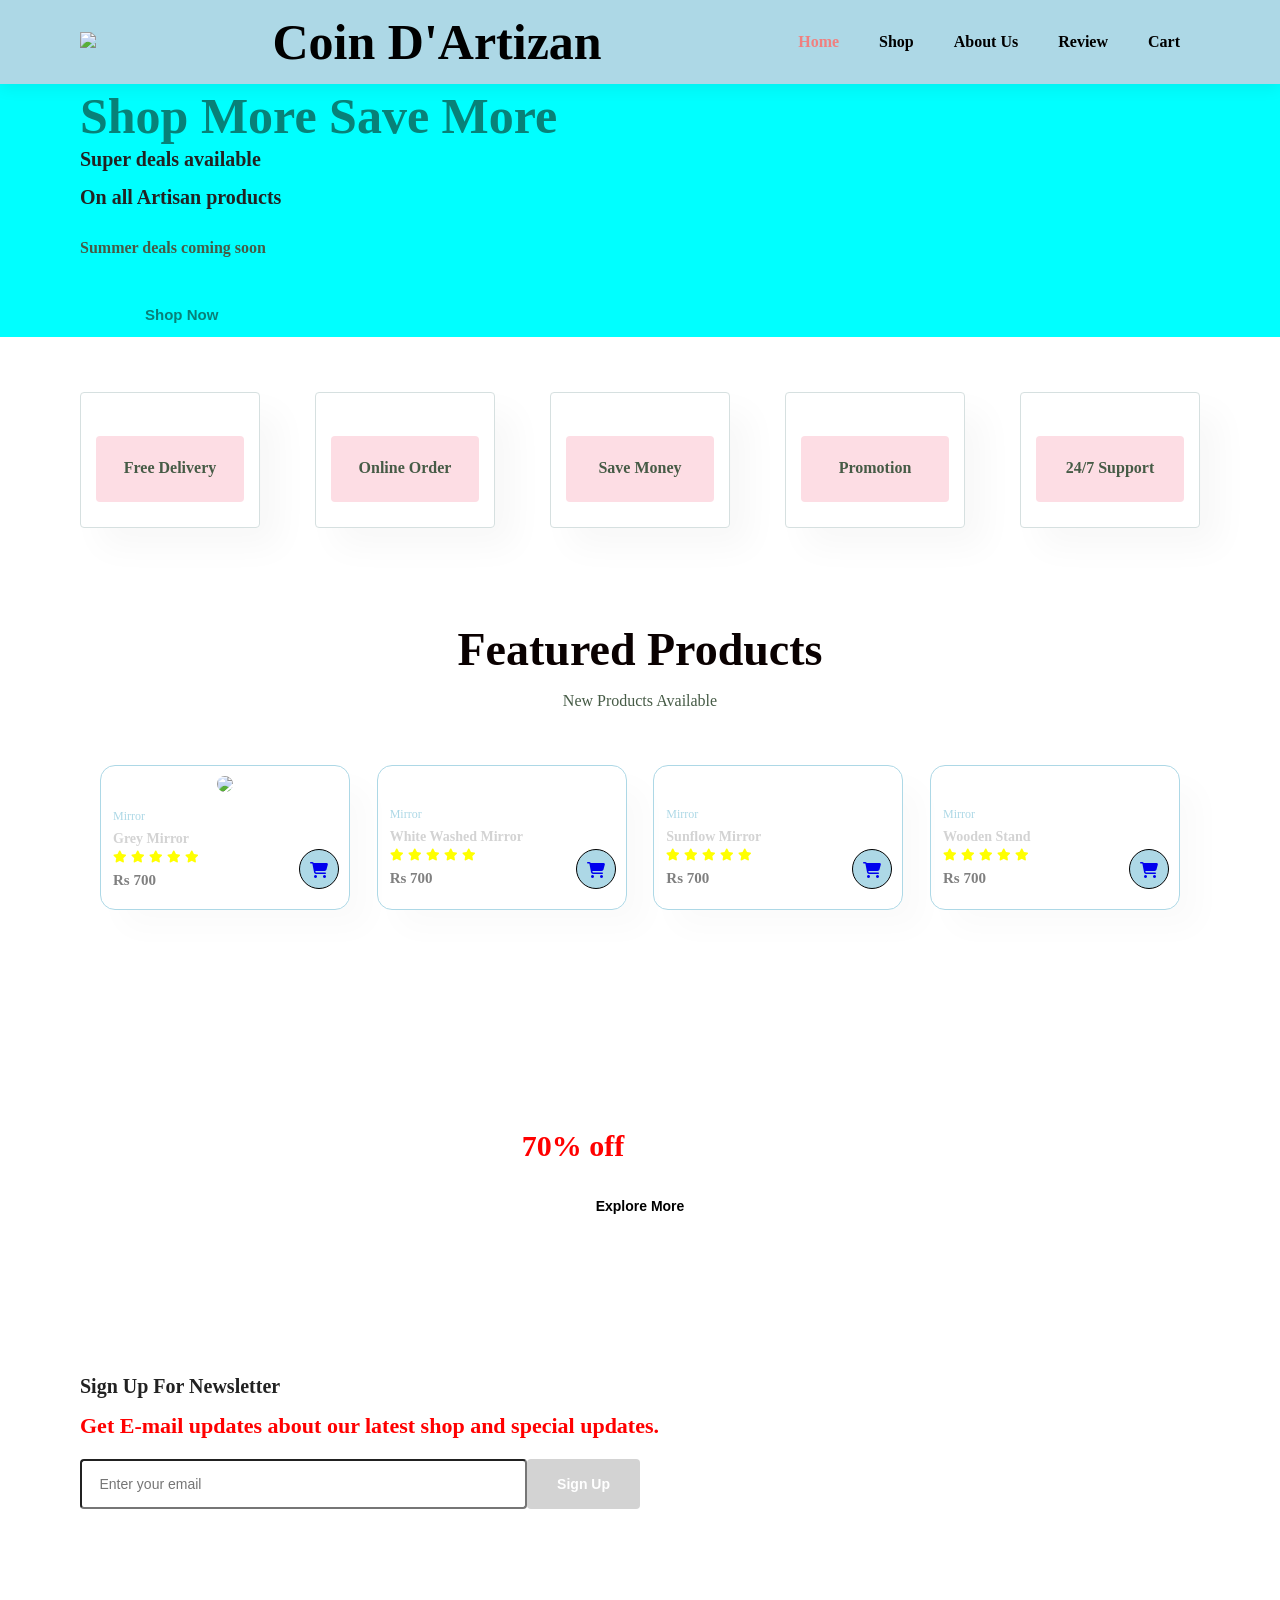
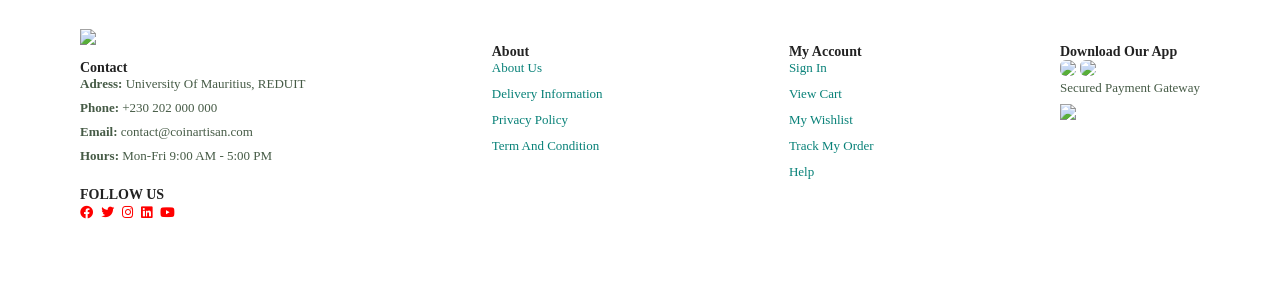
==== index.html @ e48f4c9c "Add files via upload" ====
<!DOCTYPE html>
    <html lang ="en">

    <head>
        <meta charset="utf-8">
        <meta http-equiv="X-UA-Compatible" content="IE=edge">
        <meta name="viewport" content="width =device-width, initial-scale=1.0">
        <title>Coin d'Artizan</title>
        <link rel="icon" type="image/x-icon" href="img/logo.jpeg">
        <link rel="stylesheet" href="https://cdnjs.cloudflare.com/ajax/libs/font-awesome/6.4.2/css/all.min.css">
        <link rel="stylesheet" href="https://use.fontawesome.com/releases/v5.15.4/css/all.css"/>
        <link rel="stylesheet"  href="style.css">

       
    </head>

    <body>
  
        <div id = "header"> 
            <a href="#"><img src="img/logo.jpg" class = "logo"></a>
            <h1>Coin D'Artizan</h1>
            
           <div> 
               <ul id = "navbar">
                   <li><a class="active" href="index.html">Home</a></li>
                   <li><a href="Shop.html"  target="_blank">Shop</a></li>
                   <li><a href="Contact.html" target="_blank">About Us</a></li>
                   <li><a href="Review.html" target="_blank">Review</a></li>
                   <li><a href="cart.html" target="_blank">Cart</a></li>
                   
                   
               </ul>
           </div>
       </div>


       <div id = "front">
           <h1> Shop More Save More</h1>
           <h4> Super deals available</h4>
           <h4> On all Artisan products</h4>
           <h4><p>Summer deals coming soon </p></h4>
           <!-- <h4></h4><p>Keep Visiting </p></h4> -->
           <button>Shop Now</button>
       </div>

       <div id  ="feature" class ="section-p1">
           <div class ="featurebox">
               <img src="img/f1.png" alt="">
               <h6><p>Free Delivery</p></h6>
           </div>

           <div class ="featurebox">
               <img src="img/f2.png" alt="">
               <h6><p>Online Order</p></h6>
           </div>

           <div class ="featurebox">
               <img src="img/f3.png" alt="">
               <h6><p>Save Money</p></h6>
           </div>

           <div class ="featurebox">
               <img src="img/f4.png" alt="">
               <h6><p>Promotion</p></h6>
           </div>

           <div class ="featurebox">
               <img src="img/f6.png" alt="">
               <h6><p>24/7 Support</p></h6>
           </div>
       </div>

      <div id ="Products" class="section-p1">
           <h2>Featured Products</h2>
           <p>New Products Available</p>
           <div class="Product-Container">
               <div class="Product">
                   <img src="Products/p1.jpg" onclick="window.location.href='single-product.html'">
                   <div class="description">
                       <span>Mirror</span>
                       <h5>Grey Mirror</h5>
                       <div class = "star">
                           <i class="fas fa-star"></i>
                           <i class="fas fa-star"></i>
                           <i class="fas fa-star"></i>
                           <i class="fas fa-star"></i>
                           <i class="fas fa-star"></i>
                       </div>
                           <h4>Rs 700</h4>
                   </div>
                   <a href="#"><i class="fa-solid fa-cart-shopping cart"></i></a>
               </div>
               <div class="Product">
                   <img src="Products/F1.jpg" alt="">
                   <div class="description">
                       <span>Mirror</span>
                       <h5>White Washed Mirror</h5>
                       <div class = "star">
                           <i class="fas fa-star"></i>
                           <i class="fas fa-star"></i>
                           <i class="fas fa-star"></i>
                           <i class="fas fa-star"></i>
                           <i class="fas fa-star"></i>
                       </div>
                           <h4>Rs 700</h4>
                   </div>
                   <a href="#"><i class="fa-solid fa-cart-shopping cart"></i></a>
               </div>
               <div class="Product">
                   <img src="Products/F2.jpg" alt="">
                   <div class="description">
                       <span>Mirror</span>
                       <h5>Sunflow Mirror</h5>
                       <div class = "star">
                           <i class="fas fa-star"></i>
                           <i class="fas fa-star"></i>
                           <i class="fas fa-star"></i>
                           <i class="fas fa-star"></i>
                           <i class="fas fa-star"></i>
                       </div>
                           <h4>Rs 700</h4>
                   </div>
                   <a href="#"><i class="fa-solid fa-cart-shopping cart"></i></a>
               </div>
               <div class="Product">
                   <img src="Products/F3.jpg" alt="">
                   <div class="description">
                       <span>Mirror</span>
                       <h5>Wooden Stand</h5>
                       <div class = "star">
                           <i class="fas fa-star"></i>
                           <i class="fas fa-star"></i>
                           <i class="fas fa-star"></i>
                           <i class="fas fa-star"></i>
                           <i class="fas fa-star"></i>
                       </div>
                           <h4>Rs 700</h4>
                   </div>
                   <a href="#"><i class="fa-solid fa-cart-shopping cart"></i></a>
               </div>
           </div>
       </div>

       <div id = banner class ="section-m1">
           <h4>Closeout Sale</h4>
           <h2>Up to <span>70% off</span> on certain items</h2>
           <button class="normal">Explore More</button>
       </div>

       <div id ="newsletter" class ="section-p1 section-m1">
           <div class = newstext>
               <h4>Sign Up For Newsletter</h4>
               <p>Get E-mail updates about our latest shop and <span >special updates.</span></p>
           </div>    

           <div class ="form">
               <input type="text" placeholder="Enter your email">
               <button type ="button" class ="normal" onclick="Email()">Sign Up</button>
           </div>
       </div>

       <footer class ="section-p1">
           <div class="col">
               <img class="logo" src="img/logo.jpg" alt"">
               <h4>Contact</h4>
               <p><strong>Adress:</strong> University Of Mauritius, REDUIT</p>
               <p><strong>Phone:</strong> +230 202 000 000</p>
               <p><strong>Email:</strong>  contact@coinartisan.com</p>
               <p><strong>Hours:</strong> Mon-Fri 9:00 AM - 5:00 PM</p>

               <div class="Follow">
                   <h4>FOLLOW US</h4>
                   <div class="icon">
                       <a href="#"><i class="fab fa-facebook"></i></a>
                       <a href="#"><i class="fab fa-twitter"></i></a>
                       <a href="#"><i class="fab fa-instagram"></i></a>
                       <a href="#"><i class="fab fa-linkedin"></i></a>
                       <a href="#"><i class="fab fa-youtube"></i></a>
                   </div>
               </div>
           </div>
           <div class ="col">
               <h4>About</h4>
               <a href="Contact.html" target="_blank">About Us</a>
               <a href="Delivery.html">Delivery Information</a>
               <a href="privacy.html">Privacy Policy</a>
               <a href="T&C.html">Term And Condition</a>
               
           </div>

           <div class ="col">
               <h4>My Account</h4>
               <a href="#">Sign In</a>
               <a href="#">View Cart</a>
               <a href="#">My Wishlist</a>
               <a href="#">Track My Order</a>
               <a href="#">Help</a>
           </div>

           <div class ="col">
               <h4>Download Our App</h4>
               <div class="AppIcon">
                   <a href="https://www.apple.com/app-store/" target="_blank"><img src="img/app.jpg"></a>
                   <a href="https://play.google.com/store/games?hl=en&pli=1" target="_blank"><img src="img/play.jpg"></a> 
               </div>
               <p>Secured Payment Gateway</p>
               <img src="img/pay.png ">
           </div>

      
       </footer>
        
    </body>
    
    </html>
---- style.css ----
@import url('https://fonts.googleapis.com/css2?family=spartan:wght@100;200;300;400;500;600;700;800;900&display=swap');
*{
    margin: 0;
    padding: 0;
    box-sizing: border-box;
    font-size: 'spartan', sans-serif;
}

h1 {
    font-size: 50px;
    line-height:  64px;
    color : #222;
}

h2 {
    font-size: 46px;
    line-height:  54px;
    color : #0a0101;
}

h4 {
    font-size: 20px;
    color : #222;
}

h6 {
    font-weight: 700;
    Font-size : 200;
}

p {
    font-size: 16px;
  color: #465b46;
    margin: 15px 0 20px 0;
}

.section-p1{
padding: 40px 80px;
}


.section-m1{
    margin: 40px 0;
}

body{
    width: 100%;
    
}
/* Header*/

#header{
    display: flex;
    align-items: center;
    justify-content: space-between;
    padding: 10px 80px;
    background: lightblue ;
    box-shadow: 0 5px 15px rgba(0,0,0,0.06);
    z-index: 999;
    position: sticky;
    top: 0;
    left: 0;
}

#header h1{
 color :black ;
}

/* Navigation Bar*/
#navbar{
    display: flex;
    align-items: center;
    justify-content: center;

}
    
#navbar li{
    list-style: none;
    padding: 0 20px;
    position: relative;
}

#navbar li a{
    text-decoration: none;
    font-size: 16px;
    font-weight: 600;
    color: black;
    transition: color 0.3s ease;
}


#navbar li a:hover,
#navbar li a.active{
color: lightcoral;
}

/* Main Page*/
#front{
   
   background-image: url(img/Hmade.png);
   background-color: aqua;
   height: 100%;
   width: 100%;
   background-repeat: no-repeat;
   background-position:right;
   
   background-size:  contain;
   
   padding: 0 80px;
   display: flex;
   flex-direction: column;
   align-items: flex-start;
   justify-content: center;
}

#front h4{
    padding-bottom: 15px;
}

#front h1{
   color: #088178;
}
/* Shop Now Button*/

#front button{
    background-image: url("img/button.png");
    background-color: transparent;
    color: #088178;
    border: 0;
    padding: 14px 80px 14px 65px;
    background-repeat: no-repeat;
    cursor: pointer;
    font-weight: 700;
    font-size: 15px;
}

/* Feature*/
#feature{
    display: flex;
    align-items: center;
    justify-content: space-between;
    flex-wrap: wrap;
}
.featurebox{
    width: 180px;
    text-align: center;
    padding: 25px 15px;
    box-shadow: 20px 20px 34px rgba(0,0,0,0.03);
    border: 1px solid #d6e0e0;
    border-radius: 4px;
    margin: 15px 0px;
}

.featurebox:hover{
    box-shadow: 10px 10px 54px rgba(70,62,221,0.1);
}

.featurebox img{
    width: 100%;
    margin-bottom: 10px;

}
.featurebox h6{
    padding: 9px 8px 6px 8px;
    line-height: 1;
    border-radius: 4px;
    color: #088178;
    background-color:#fddde4;
}

/* Featured Products*/

#Products{
  text-align: center;
}

#Products .Product-Container{
  display: flex;
  justify-content: space-between;
  padding: 20px;
  flex-wrap: wrap;
}

#Products .Product{
width: 23%;
min-width: 250px;
padding: 10px 12px;
border: 1px solid lightblue;
border-radius: 15px;
cursor: pointer;
box-shadow: 20px 20px 30px rgba(0,0,0,0.02);
margin: 15px 0;
transition: 0.2s ease;
position: relative;
}

#Products .Product:hover{
  box-shadow: 20px 20px 30px rgba(0,0,0,0.06);
}

#Products .Product img{
  width: 100%;
  border-radius: 20px;
}

#Products .Product .description{
  text-align: start;
  padding: 10px 0;
}

#Products .Product .description span{
color:lightblue;
font-size: 12px;
}



#Products .Product .description h5{
  padding-top: 7px;
  color:lightgray;
  font-size: 14px;
}

#Products .Product .description i{
  font-size: 12px;
  color: yellow;
}

#Products .Product .description h4{
  padding-top: 7px;
  font-size: 15px;
  font-weight: 700;
  color:gray;
 }

 #Products .Product .cart{
  width: 40px;
  height: 40px;
  line-height: 40px;
  border-radius: 50px;
  background-color: lightblue;
  border: 1px solid black;
  position:absolute;
  bottom: 20px;
  right: 10px;
 }

  /* CloseOut Sale*/
#banner{
    display: flex;
    justify-content: center;
    align-items: center;
    flex-direction: column;
    text-align: center;
    background-image: url(img/1686843503_en-idei-club-p-rectangular-pattern-dizain-krasivo-1.png);
    width: 100%;
    height: 30vh;
    background-size: cover;
    background-position: center ;
}

#banner h4{
    color: white ;
    font-size: 16px;
}
#banner h2{
    color:white;
    font-size: 30px;
    padding:10px 0

}

#banner h2 span{
    color: red ;
}

button.normal{
    font-size: 14px;
    font-weight: 600;
    padding: 15px 30px;
    color: black;
    background-color: white;
    border-radius: 4px;
    cursor: pointer;
    border: none;
    outline: none ;
    transition: 0.2s;

}

#banner button:hover{
    background-color: lightgray;
    color: #088178;
    transition: 0.2s;
}

#newsletter{
    display: flex;
    justify-content: space-between;
    flex-wrap: wrap;
    align-items: center;
    background-image: url(img/news.png);
    background-repeat: no-repeat;
    background-position: 20% 30%;
   
}

/* Newsletter*/
#newsletter.newstext h4{
    font-size: 22px;
    font-weight: 700;
    color: white;
}


#newsletter p{
    font-size: 22px;
    font-weight: 700;
    color:red;
}


#newsletter input{
    height: 3.125rem;
    padding: 0 1.25em;
    font-size: 14px;
    width: 100%;
    border: 1px solid black transparent;
    border-radius: 4px;
    outline: none;
}

#newsletter button{
    background-color: lightgray ;
    color: white;
    white-space: nowrap;
}

#newsletter .form{
    display: flex;
    width: 50%;
}

/* Shop page */

#Shop-Header{
  background-image: url(img/b1.jpg);
  width: 100%;
  height: 40vh;
  background-size: cover;
  display: flex;
  justify-content: center;
  text-align: center;
  flex-direction: column;
  padding: 14px;
}

#Shop-Header h2,
#Shop-Header p{
  color:white ;
}
  

/* ABout us page header*/
#page-header.About-Header{
    background-image: url(img/banner.png);
    width:100%;
    height: 40vh;
    background-size: cover;
    display: flex;
    justify-content: center;
    text-align: center;
    flex-direction: column;
    padding: 14px;
}

#page-header h2,
#page-header p{
    color: white;
}

#About-Head{
    display: flex;
    align-items: center;
}

#About-Head img{
width: 50%;
height: auto;
}

#About-Head div{
 padding-left:  40px;
}

#About-App{
    text-align: center;
}

/* About us Video*/
#About-App.video video{
width: 70%;
height: 100%;
margin-top: 30px;
}

/* Shop Products*/
#Shop{
  text-align: center;
}

#Shop .Shop-Container{
  display: flex;
  justify-content: space-between;
  padding: 20px;
  flex-wrap: wrap;
}

#Shop .Product-Shop{
width: 23%;
min-width: 250px;
padding: 10px 12px;
border: 1px solid lightblue;
border-radius: 15px;
cursor: pointer;
box-shadow: 20px 20px 30px rgba(0,0,0,0.02);
margin: 15px 0;
transition: 0.2s ease;
position: relative;
}

#Shop .Product-Shop:hover{
  box-shadow: 20px 20px 30px rgba(0,0,0,0.06);
}

#Shop .Product-Shop img{
  width: 100%;
  border-radius: 20px;
}

#Shop .Product-Shop .description{
  text-align: start;
  padding: 10px 0;
}

#Shop .Product-Shop .description span{
color:lightblue;
font-size: 12px;
}



#Shop .Product-Shop .description h5{
  padding-top: 7px;
  color:lightgray;
  font-size: 14px;
}

#Shop .Product-Shop .description i{
  font-size: 12px;
  color: yellow;
}

#Shop .Product-Shop .description h4{
  padding-top: 7px;
  font-size: 15px;
  font-weight: 700;
  color:gray;
 }

 #Shop .Product-Shop .cart{
  width: 40px;
  height: 40px;
  line-height: 40px;
  border-radius: 50px;
  background-color: lightblue;
  border: 1px solid black;
  position:absolute;
  bottom: 20px;
  right: 10px;
 }

 /* Single products detail */
#Product-Details .product-image{
  width: 20%;
  margin: 50px;
}

#Product-Details{
  display: flex;
  margin-top: 20px;
}

  #Product-Details .single-product-details{
    width: 50%;
    padding-top: 30px;
  }

  #Product-Details .single-product-details h4{
    padding: 40px 0 0 0;
  }

  #Product-Details .single-product-details h2{
   font-size: 26px;
  }

  #Product-Details .single-product-details select{
    display:block;padding: 5px 10px;
    margin-bottom: 10px;
  }

  #Product-Details .single-product-details input{
    width: 50px;
    height: 47px;
    padding-left: 10px;
    font-size: 16px;
    margin-right: 10px;
  }

  #Product-Details .single-product-details input:focus{
    outline: none;
  }

  #Product-Details .single-product-details button{
    background-color: grey;
    color:white;
  }





/* About us contact details*/


#Contact-Details form{
    width: 65%;
    display: flex;
    flex-direction: column;
    align-items: flex-start;
}

#Contact-Details form input,
#Contact-Details form textarea{
width: 100%;
padding: 12px 15px;
outline: none;
margin-bottom: 20px;
border: 1px solid #e1e1e1;
}

#Contact-Details form button{
    background-color: lightblue;
    color: black;
}

#Contact-Details form span{
    font-size: 12px;
}

#Contact-Details form h2{
    font-size: 26px;
    line-height: 35px;
    padding:20px 0;
}


#Contact-Details .Admin div{
    padding-bottom: 25px;
    display: flex;
    align-items: center; 
}
/*Admin image*/
#Contact-Details .Admin div img{
    width: 150px;
    height: 150px;
    object-fit: cover;
    margin-right: 15px;
}

#Contact-Details .Admin div p{
    margin: 0;
    font-size: 13px;
    line-height: 25px;
    color:lightgray;
}

#Contact-Details .Admin div span{
    display: block;
    font-size: 16px;
    font-weight: 600;
    color: black;
}

/* Align in one row*/
#Contact-Details{
    display:flex;
    justify-content: space-between;
    margin:30px;
    padding:80px; border: 1px solid #e1e1e1;

}


/* Contact Us page*/

#About-header.About-Header{
    background-image: url(img/banner.png);
    width:100%;
    height: 40vh;
    background-size: cover;
    display: flex;
    justify-content: center;
    text-align: center;
    flex-direction: column;
    padding: 14px;
}

#About-header h2,
#About-header p{
    color: white;
}
#feedback {
    max-width: 60%;
    width: 100%;
    margin: 10px auto;
    padding: 20px;
    border: solid 1px #f1f1f1;
    background: #fbfbfb;
    box-shadow: #e6e6e6 0 0 4px ;
    border-radius: 0.25rem;
  }
  

  

  
  #fh2{
   padding: 2px 15px;
   color: #ff4d4d;
   text-align: center;
   
  }
  

  
  
  #fh6 {
   padding: 2px 15px;
   color: #ff4d4d;
   text-align: center;
   font-weight: normal;
  }
  

  
  .pinfo {
   margin: 8px auto;
   font-weight: bold;
   line-height: 1.5;
   color: #0d0d0d;
  }
  .form-group {
    margin-bottom: 2rem;
  }
    
  .form-control {
    display: block;
    width: 100%;
    padding: 0.5rem 0.75rem;
    font-size: 1rem;
    line-height: 1.25;
    font-weight: bold;
    color: #6C6262;
    background-color: #fff;
    background-image: none;
    -webkit-background-clip: padding-box;
            background-clip: padding-box;
    border: 1px solid rgba(0, 0, 0, 0.15);
    border-radius: 0.25rem;
    -webkit-transition: border-color ease-in-out 0.15s, -webkit-box-shadow ease-in-out 0.15s;
    transition: border-color ease-in-out 0.15s, -webkit-box-shadow ease-in-out 0.15s;
    -o-transition: border-color ease-in-out 0.15s, box-shadow ease-in-out 0.15s;
    transition: border-color ease-in-out 0.15s, box-shadow ease-in-out 0.15s;
    transition: border-color ease-in-out 0.15s, box-shadow ease-in-out 0.15s, -webkit-box-shadow ease-in-out 0.15s;
  }
  
  .form-control::-ms-expand {
    background-color: transparent;
    border: 0;
  }
  
  .form-control:focus {
    color: #696060;
    background-color: #fff;
    border-color: #5cb3fd;
    outline: none;
  }
  
  .form-control::-webkit-input-placeholder {
    color: #F34949;
    opacity: 1;
  }
  
  .form-control::-moz-placeholder {
    color: brown;
    opacity: 1;
  }
  
  .form-control:-ms-input-placeholder {
    color: blue;
    opacity: 1;
  }
  
  .form-control::placeholder {
    color: white;
    opacity: 1;
  }
  
  .form-control:disabled, .form-control[readonly] {
    background-color: red;
    opacity: 1;
  }
  
  .form-control:disabled {
    cursor: not-allowed;
  }
  
  select.form-control:not([size]):not([multiple]) {
    height: calc(2.25rem + 2px);
  }
  
  select.form-control:focus::-ms-value {
    color: green;
    background-color: #fff;
  }
  
  .form-control-file,
  .form-control-range {
    display: block;
  }
  
  .input-group {
    position: relative;
    display: -webkit-box;
    display: -webkit-flex;
    display: -ms-flexbox;
    display: flex;
    width: 100%;
  }
  
  .input-group .form-control {
    position: relative;
    z-index: 2;
    -webkit-box-flex: 1;
    -webkit-flex: 1 1 auto;
        -ms-flex: 1 1 auto;
            flex: 1 1 auto;
    width: 1%;
    margin-bottom: 0;
  }
  
  .input-group .form-control:focus, .input-group .form-control:active, .input-group .form-control:hover {
    z-index: 3;
  }
  
  .input-group-addon,
  .input-group-btn,
  .input-group .form-control {
    display: -webkit-box;
    display: -webkit-flex;
    display: -ms-flexbox;
    display: flex;
    -webkit-box-orient: vertical;
    -webkit-box-direction: normal;
    -webkit-flex-direction: column;
        -ms-flex-direction: column;
            flex-direction: column;
    -webkit-box-pack: center;
    -webkit-justify-content: center;
        -ms-flex-pack: center;
            justify-content: center;
  }
  
  .input-group-addon:not(:first-child):not(:last-child),
  .input-group-btn:not(:first-child):not(:last-child),
  .input-group .form-control:not(:first-child):not(:last-child) {
    border-radius: 0;
  }
  
  .input-group-addon,
  .input-group-btn {
    white-space: nowrap;
    vertical-align: middle;
  }
  
  .input-group-addon {
    width: 45px;
    padding: 0.5rem 0.75rem;
    margin-bottom: 0;
    font-size: 1rem;
    font-weight: normal;
    line-height: 1.25;
    color: #2e2e2e;
    text-align: center;
    background-color: #eceeef;
    border: 1px solid rgba(0, 0, 0, 0.15);
    border-radius: 0.25rem;
  }
  
  .input-group-addon.form-control-sm,
  .input-group-sm > .input-group-addon,
  .input-group-sm > .input-group-btn > .input-group-addon.btn {
    padding: 0.25rem 0.5rem;
    font-size: 0.875rem;
    border-radius: 0.2rem;
  }
  
  .input-group-addon.form-control-lg,
  .input-group-lg > .input-group-addon,
  .input-group-lg > .input-group-btn > .input-group-addon.btn {
    padding: 0.75rem 1.5rem;
    font-size: 1.25rem;
    border-radius: 0.3rem;
  }
  
  .input-group-addon input[type="radio"],
  .input-group-addon input[type="checkbox"] {
    margin-top: 0;
  }
  
  .input-group .form-control:not(:last-child),
  .input-group-addon:not(:last-child),
  .input-group-btn:not(:last-child) > .btn,
  .input-group-btn:not(:last-child) > .btn-group > .btn,
  .input-group-btn:not(:last-child) > .dropdown-toggle,
  .input-group-btn:not(:first-child) > .btn:not(:last-child):not(.dropdown-toggle),
  .input-group-btn:not(:first-child) > .btn-group:not(:last-child) > .btn {
    border-bottom-right-radius: 0;
    border-top-right-radius: 0;
  }
  
  .input-group-addon:not(:last-child) {
    border-right: 0;
  }
  
  .input-group .form-control:not(:first-child),
  .input-group-addon:not(:first-child),
  .input-group-btn:not(:first-child) > .btn,
  .input-group-btn:not(:first-child) > .btn-group > .btn,
  .input-group-btn:not(:first-child) > .dropdown-toggle,
  .input-group-btn:not(:last-child) > .btn:not(:first-child),
  .input-group-btn:not(:last-child) > .btn-group:not(:first-child) > .btn {
    border-bottom-left-radius: 0;
    border-top-left-radius: 0;
  }
  
  .form-control + .input-group-addon:not(:first-child) {
    border-left: 0;
  }
  
  .btn {
    display: inline-block;
    font-weight: normal;
    line-height: 1.25;
    text-align: center;
    white-space: nowrap;
    vertical-align: middle;
    -webkit-user-select: none;
       -moz-user-select: none;
        -ms-user-select: none;
            user-select: none;
    border: 1px solid transparent;
    padding: 0.5rem 1rem;
    font-size: 1rem;
    border-radius: 0.25rem;
    -webkit-transition: all 0.2s ease-in-out;
    -o-transition: all 0.2s ease-in-out;
    transition: all 0.2s ease-in-out;
  }
  
  .btn:focus, .btn:hover {
    text-decoration: none;
  }
  
  .btn:focus, .btn.focus {
    outline: 0;
    -webkit-box-shadow: 0 0 0 2px rgba(2, 117, 216, 0.25);
            box-shadow: 0 0 0 2px rgba(2, 117, 216, 0.25);
  }
  
  .btn.disabled, .btn:disabled {
    cursor: not-allowed;
    opacity: .65;
  }
  
  .btn:active, .btn.active {
    background-image: none;
  }
  
  a.btn.disabled,
  fieldset[disabled] a.btn {
    pointer-events: none;
  }
  
  .btn-primary {
    color: #fff;
    background-color: #0275d8;
    border-color: #0275d8;
  }
  
  .btn-primary:hover {
    color: #fff;
    background-color: #025aa5;
    border-color: #01549b;
  }
  
  .btn-primary:focus, .btn-primary.focus {
    -webkit-box-shadow: 0 0 0 2px rgba(2, 117, 216, 0.5);
            box-shadow: 0 0 0 2px rgba(2, 117, 216, 0.5);
  }
  
  .btn-primary.disabled, .btn-primary:disabled {
    background-color: #0275d8;
    border-color: #0275d8;
  }
  
  .btn-primary:active, .btn-primary.active,
  .show > .btn-primary.dropdown-toggle {
    color: #fff;
    background-color: #025aa5;
    background-image: none;
    border-color: #01549b;
  }


  
/* Cart Page*/
#Cart table {
  width: 100%;
  border-collapse: collapse;
  table-layout: fixed;
  white-space: nowrap;
}

#Cart table img{
  width: 70px;
}

#Cart table td{
  width: 100px;
  text-align: center;
}

#Cart table th{
  border: 1px solid lightgray;
 font-weight: 700;
 text-transform: uppercase;
 font-size: 13px;
 padding: 18px 0;
 padding-bottom:15px;
}

#Cart table tr td{
  padding-top:15px;
}
#Cart table td input{
  width: 70px;
  padding: 10px 10px 5px 15px;
}

/* Add-To-Cart*/
.Add-To-Cart{
  width: 50%;
  margin-bottom: 30px;
  border: 1px solid lightgray;
  padding: 30px;
  }

.Add-To-Cart table{
  border-collapse: collapse;
  width: 100%;
  margin-bottom: 20px;
  padding-top: 13px;

}
  
.Add-To-Cart table td{
  width: 50px;
  border: 1px solid lightgray;
  padding: 10px;
  font-size: 13px;
}
.Total{
  padding-bottom: 13px;
}

.Add-To-Cart button{
  background-color: grey;
  color:white;
  padding:12px 20px
}
/* Footer*/

footer{
    display:flex;
    flex-wrap: wrap;
    justify-content: space-between;
}


footer .col{
display:flex;
flex-direction: column;
align-items: flex-start;
margin-bottom: 20px;
}

footer.logo{
    margin-bottom: 30px;
}

footer h4{
    font-size: 14px;
    padding-top: 15px;
   

}

footer p{
    font-size: 13px;
    margin:0 0 8px 0;
}

footer a{
    font-size: 13px;
    color: #088178;
    text-decoration: none;
    margin-bottom: 10px;
}

footer  .icon i{
    color:red;
    padding-right: 4px;
    cursor: pointer;
}



footer .col .AppIcon img{
    border:1px;
    border-radius: 6px;

}

footer .icon i:hover,
footer a:hover{
    color: blue;
}
  
@media(max-width: 64rem){} 
@media(max-width: 35rem){} 
@media(max-width: 380px){} 
@media(max-width: 20rem){} 

@media (max-width: 720px) {
    #feedback{
      max-width: 90%;
    }
  }

  @media (max-width: 400px) {
    #fh2{
      font-size: 20px;
    }
  }

  @media (max-width: 500px) {
    #feedback{
      padding: 10px;
    }
  }

  @media (max-width: 400px) {
    #fh6{
      font-size: 16px;
    }
  }
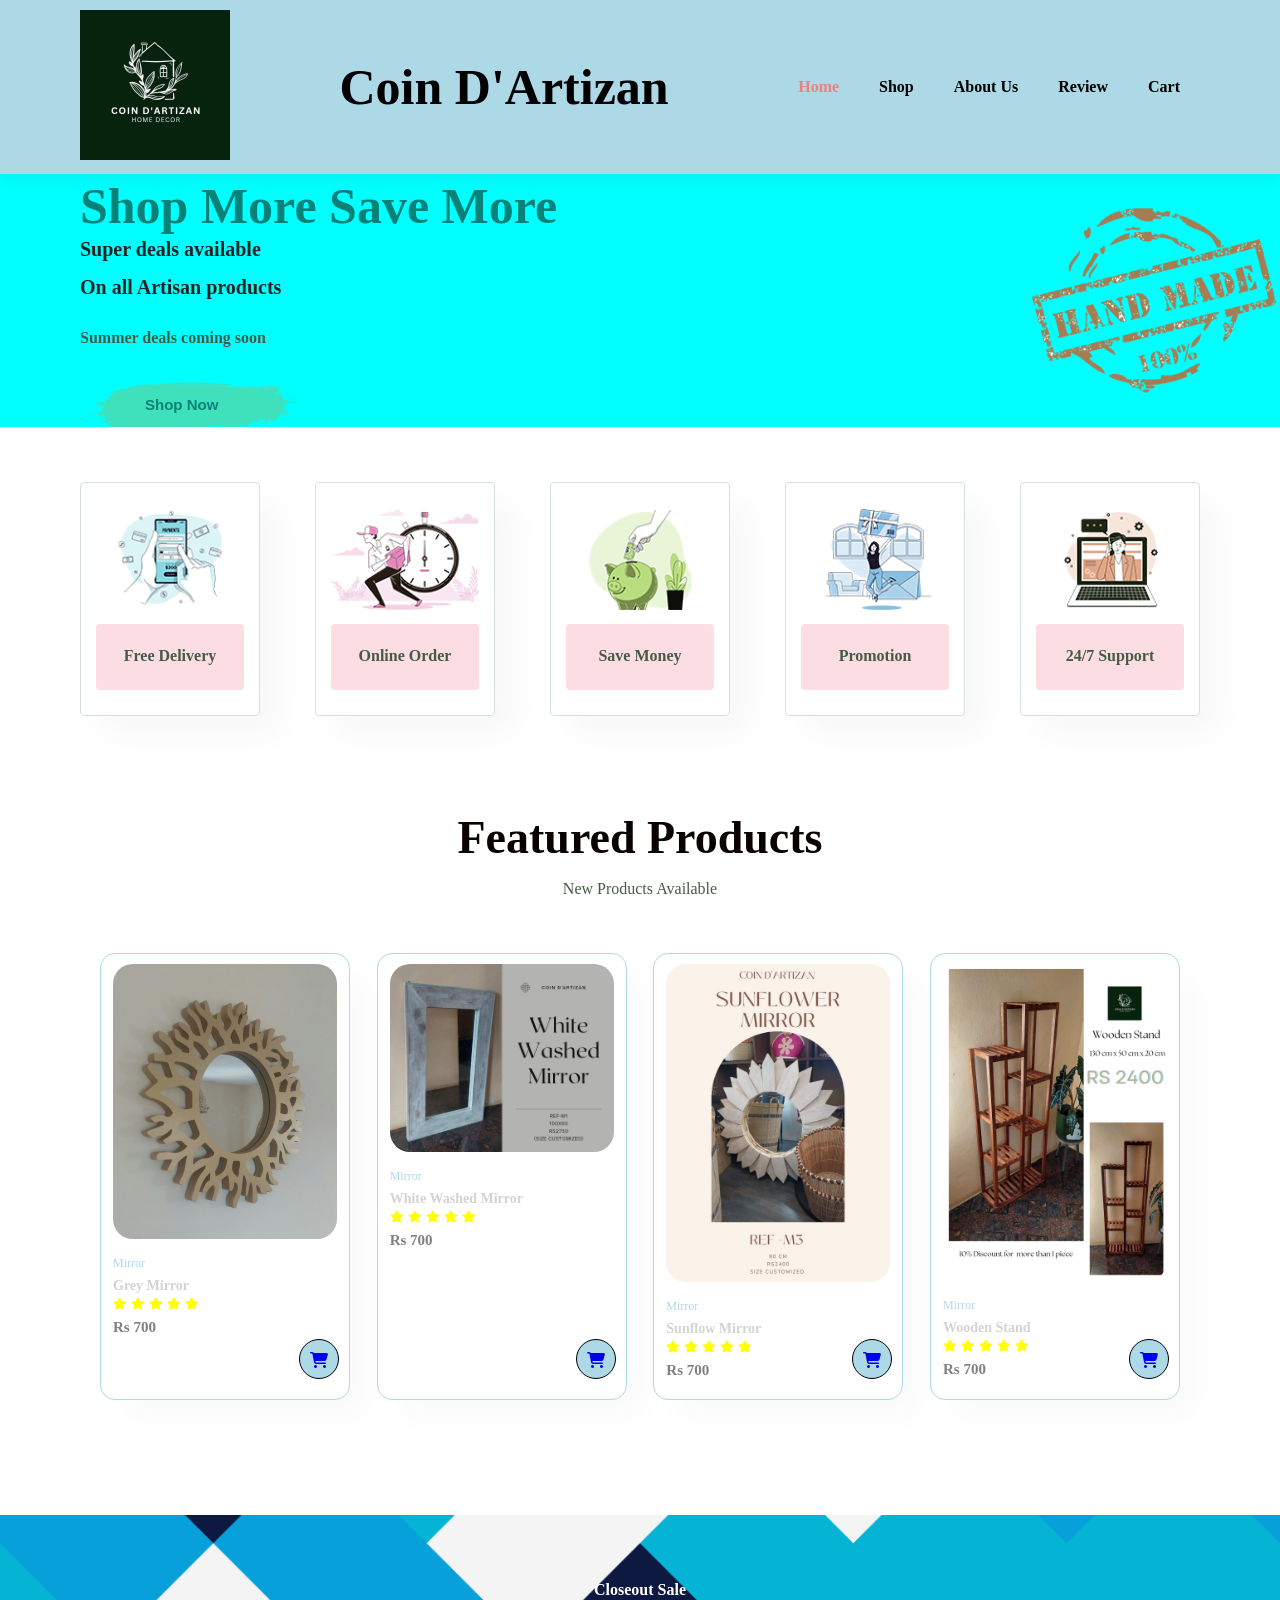
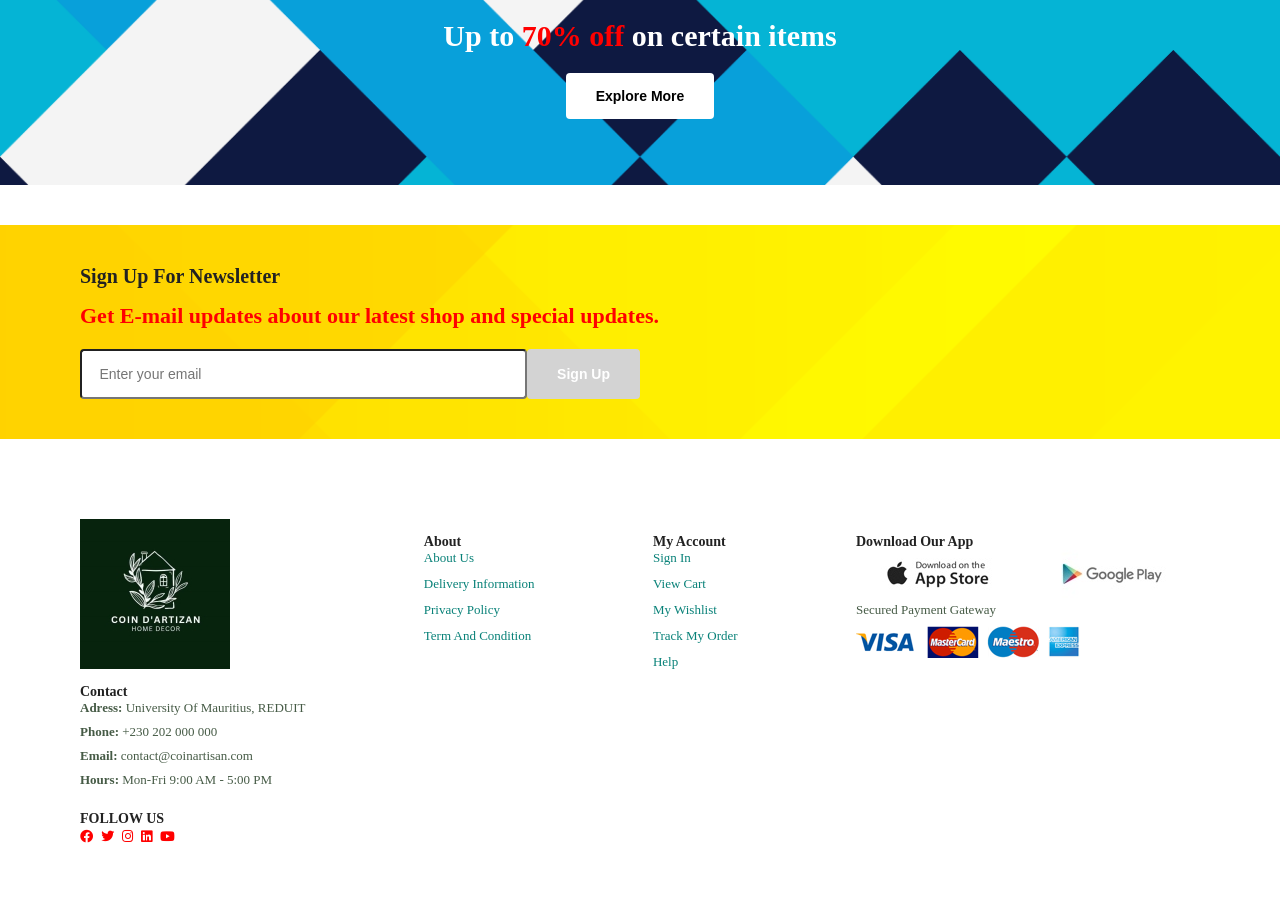
==== commit ffbb5d9a: "Update index.html" ====
--- a/index.html
+++ b/index.html
@@ -91,7 +91,7 @@
                    <a href="#"><i class="fa-solid fa-cart-shopping cart"></i></a>
                </div>
                <div class="Product">
-                   <img src="Products/F1.jpg" alt="">
+                   <img src="Products/f1.jpg" alt="">
                    <div class="description">
                        <span>Mirror</span>
                        <h5>White Washed Mirror</h5>
@@ -107,7 +107,7 @@
                    <a href="#"><i class="fa-solid fa-cart-shopping cart"></i></a>
                </div>
                <div class="Product">
-                   <img src="Products/F2.jpg" alt="">
+                   <img src="Products/f2.jpg" alt="">
                    <div class="description">
                        <span>Mirror</span>
                        <h5>Sunflow Mirror</h5>
@@ -123,7 +123,7 @@
                    <a href="#"><i class="fa-solid fa-cart-shopping cart"></i></a>
                </div>
                <div class="Product">
-                   <img src="Products/F3.jpg" alt="">
+                   <img src="Products/f3.jpg" alt="">
                    <div class="description">
                        <span>Mirror</span>
                        <h5>Wooden Stand</h5>
@@ -212,4 +212,4 @@
         
     </body>
     
-    </html>+    </html>
